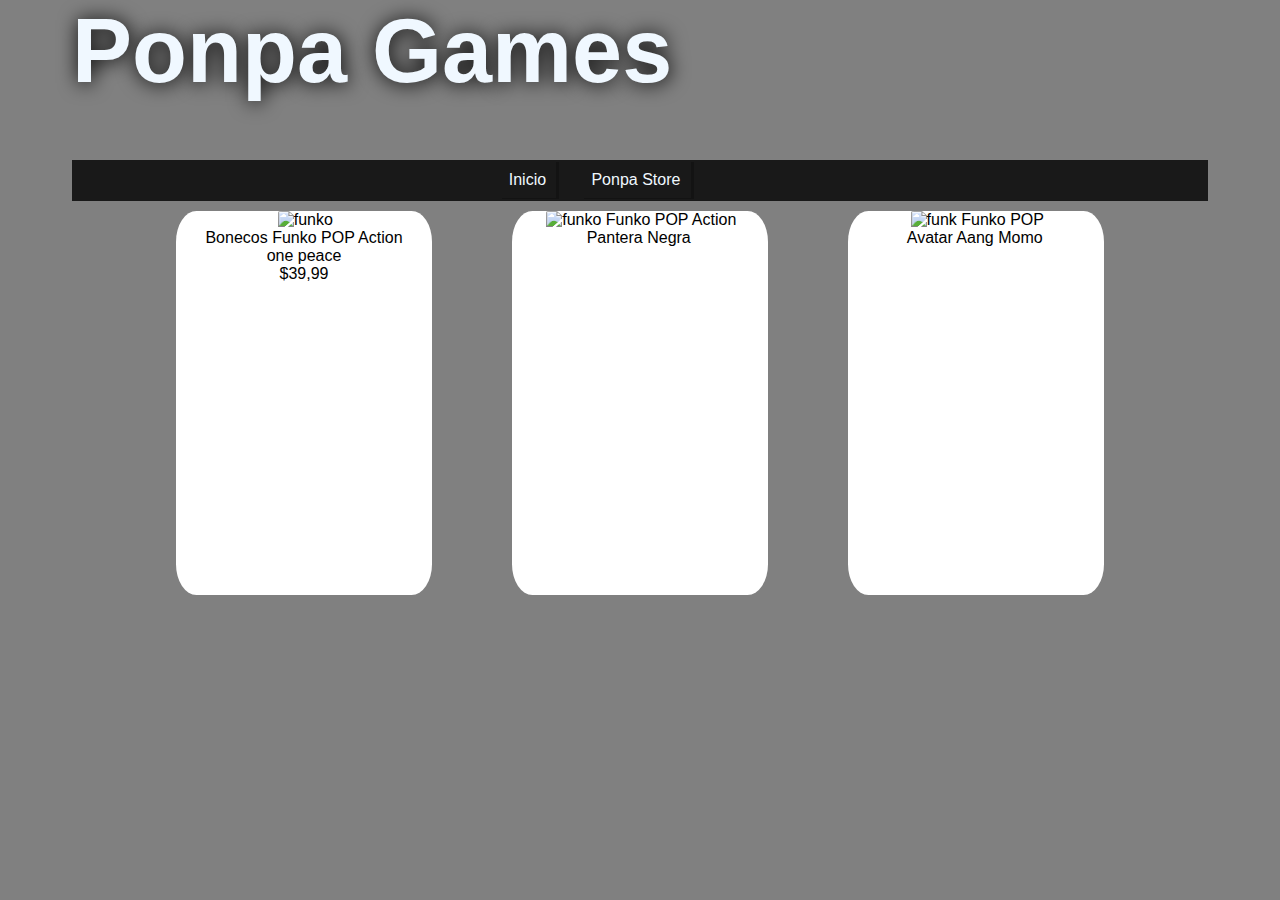
==== index store.html @ 8fa26fbd "@media" ====
<!DOCTYPE html>
<html lang="pt-br">
<head>
    <meta charset="UTF-8">
    <meta name="viewport" content="width=device-width, initial-scale=1.0">
    <title>Ponpa Games</title>
    <link rel="stylesheet" href="style.css">
    <link rel="shortcut icon" href="favicon/cube.png" type="image/x-icon">
    <link rel="stylesheet" href="style-store.css">
</head>
<body>
    <header>
        <h1 id="title">Ponpa Games</h1>
    </header>
    <nav>
            <a href="index.html">Inicio</a>
            <a href="index store.html">Ponpa Store</a>
    </nav>
    <main class="main">
        <!--<div class="menu">
            <p><a href="#">FUNKO</a></p>
            <p><a href="#">CANECA</a></p>
        </div>-->

        <div id="tab">
            <div class="ima">
                <a href="https://shopee.com.br/Bonecos-Funko-POP-Action-Figure-Colecionavel-i.406892344.23230351407?sp_atk=5e2dc024-c144-4bc4-9cd2-ecc9c9354fd1&xptdk=5e2dc024-c144-4bc4-9cd2-ecc9c9354fd1" target="_blank">
                    <img  
                    src="https://down-br.img.susercontent.com/file/br-11134201-23030-3p3vrvcvafove5" 
                    alt="funko"> 
                    <p>Bonecos Funko POP Action <br> one peace<br>$39,99</p></a>                
            </div>

            <div class="ima">
                <a href="https://shopee.com.br/Pantera-Negra-Funko-Pop!-Super-Her%C3%B3is-(colecion%C3%A1vel)-i.825902061.12095263081?sp_atk=c8817b57-0e56-4d01-bc0a-0652e0738523&xptdk=c8817b57-0e56-4d01-bc0a-0652e0738523" target="_blank"> <img src="https://down-br.img.susercontent.com/file/br-11134207-7r98o-lli69jruu23a33" alt="funko" > Funko POP Action <br> Pantera Negra </a>
            </div>

            <div class="ima">
                <a href="https://shopee.com.br/Funko-Pop-Avatar-Aang-Momo-534-Novo-Original-i.752637589.13189393790?sp_atk=2aef0430-ef96-4f18-ae57-b645b29a9977&xptdk=2aef0430-ef96-4f18-ae57-b645b29a9977" target="_blank"><img src="https://down-br.img.susercontent.com/file/9b14fe99cae7166947a90beaad521929" alt="funk"> Funko POP <br> Avatar Aang Momo</a>
            </div>
        </div>

    </main>
    <footer>


    </footer>    
</body>
</html>
---- style.css ----
@charset "UTF-8";
:root{
    font-family: Arial, Helvetica, sans-serif;
}

:root{
    --primary-color: rgba(150, 142, 142, 0.623);

    --background-color: gray;

    --nav-bar-color: rgba(17, 17, 17, 0.932);

    --box-color: rgba(218, 218, 218, 0.603);
}

/* reset */
*,
*::after,
*::before {
  padding: 0%;
  margin: 0%;
  box-sizing: border-box;
}


header{
    /*title text */
    font-size: 5vh;
    text-align: left;
    color: aliceblue;
    text-shadow: 1px 1px 20px black;

}

nav{
    display: block;

    background-color: var(--nav-bar-color);
    padding: 1%;
    
    padding-right: 9%;
    margin-top: 5%;
    box-sizing: border-box;
}

nav a{
    box-shadow: 3px 1px 0px rgba(0, 0, 0, 0.212);
    padding: 1%;
    margin: 1%;

    
    color: aliceblue;
    text-decoration: none;
}

nav a:hover{
    text-shadow: 1px 1px 0px rgba(0, 0, 0, 0.603);
    text-decoration: none;
    font-size: 0.9em;

    background-color: rgba(150, 142, 142, 0.623);

    color: white;
}
/*------------------------------------------------------------------------------*/
body{
    background-color: var(--background-color);
    text-align: center;

    padding-left: 8vh;
    padding-right: 8vh;
}

.main{
    display: flex;
    flex-wrap: wrap; 

    align-items: center;
    justify-content: center;

    margin: 0%; padding: 0%;
}

div a{
    padding: 1%;

    text-decoration: none;
    color: black;
}

.box{
    background-color: var(--box-color);
    
    display: flex;
    flex-direction: column;
    padding: 1vh;
    margin: 1%;

    border-radius: 20px;

    font-size: 1.2em;

    width: 30vw;  

    padding-left: 8px;
    padding-top: 40px;
    text-align: center;
}

.box:hover{
    box-shadow: 5px 4px 0px rgba(0, 0, 0, 0.425);

    transition: all 1s;
}
---- style-store.css ----
@charset "UTF-8";
:root{
    font-family: Arial, Helvetica, sans-serif;

    --primary-color: rgba(150, 142, 142, 0.623);
    
    --background-color: gray;
    
    --nav-bar-color: rgba(17, 17, 17, 0.932);
    
    --box-color: rgba(218, 218, 218, 0.603);

}

/* reset */
*,
*::after,
*::before {
  padding: 0%;
  margin: 0%;
  box-sizing: border-box;
}
.main{
    margin: 0%; padding: 0%;

    border: 1px black;
}
.menu{
    display: block;
    background-color: var(--box-color);
    padding-top: 20px;
    width: 20vw; height: 100vh;
    
}

.menu > p{
    padding: 10px 0px 10px 0px;
    border: 1px solid black;
}


#tab{
    position: relative;
    display: grid;
    display: flex;
    flex-wrap: wrap;
    grid-template-columns:repeat(auto-fit, minmax(200px, 0fr));
    grid-column-gap: 60px; 
 
    justify-content: center;

    /* width: 80vw; height: 60vh; 
    size: 1700px; */
}
/* Estilo para telas menores que 600px */
@media  screen and (max-height: 300px) {
    #ima{
        max-width: 80vw; min-width: 500vw;
        max-height: auto; min-height: 3000vh;
    }   
}
/* Estilo para telas maiores que 600px */
@media screen and (min-width: 600px){
    #ima{
        max-width: 100vw; min-width: 80vw;
        max-height: auto; min-height: 1000vh;
    }
}

.ima{

    background-color: white;
    border-radius: 8%;
    width: 20vw; height: 30vw;
    margin: 10px;
}

img{

    border-radius: 8%;
    width: 18vw; height: 20vw;

}
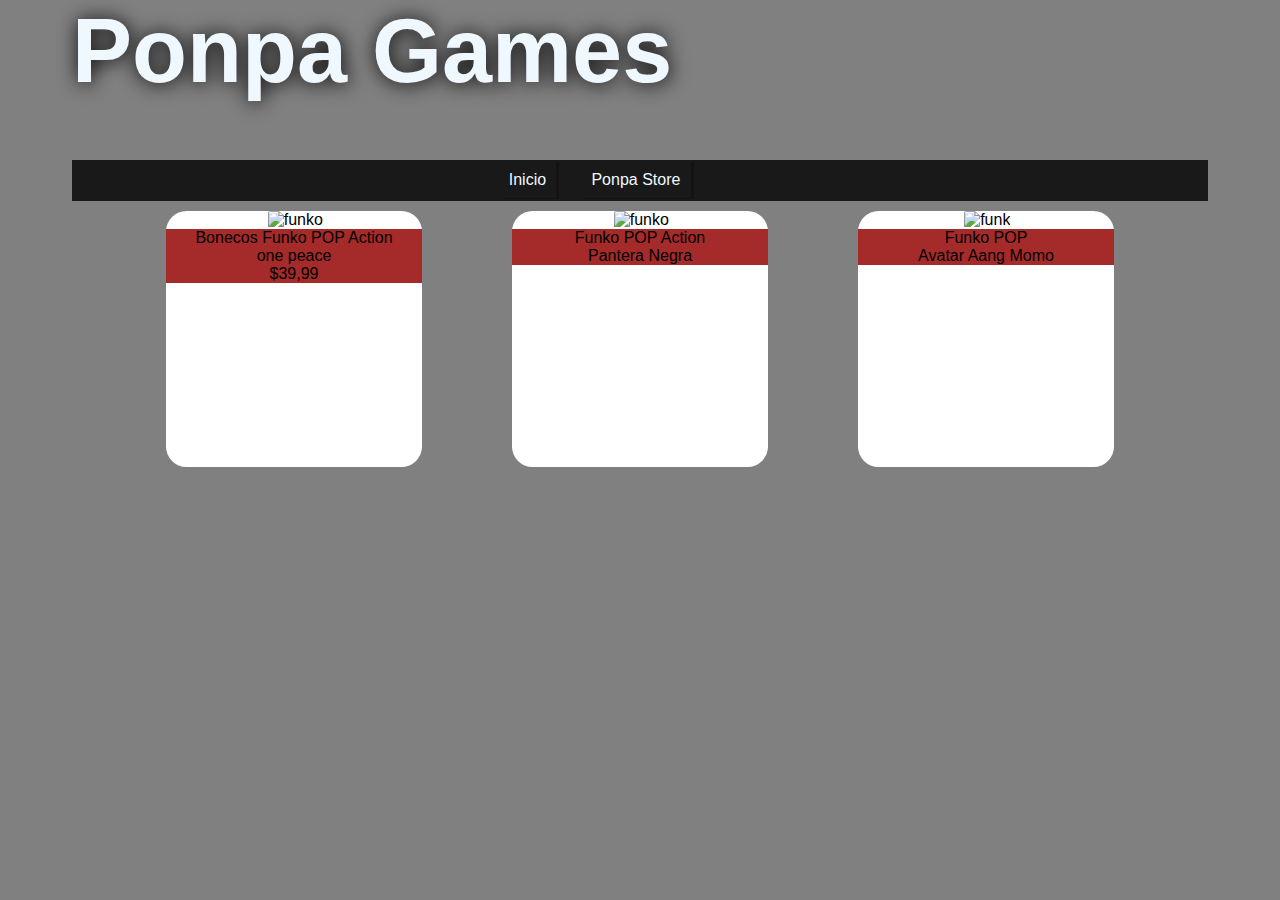
==== commit 0c6d8070: "@media" ====
--- a/index store.html
+++ b/index store.html
@@ -32,11 +32,11 @@
             </div>
 
             <div class="ima">
-                <a href="https://shopee.com.br/Pantera-Negra-Funko-Pop!-Super-Her%C3%B3is-(colecion%C3%A1vel)-i.825902061.12095263081?sp_atk=c8817b57-0e56-4d01-bc0a-0652e0738523&xptdk=c8817b57-0e56-4d01-bc0a-0652e0738523" target="_blank"> <img src="https://down-br.img.susercontent.com/file/br-11134207-7r98o-lli69jruu23a33" alt="funko" > Funko POP Action <br> Pantera Negra </a>
+                <a href="https://shopee.com.br/Pantera-Negra-Funko-Pop!-Super-Her%C3%B3is-(colecion%C3%A1vel)-i.825902061.12095263081?sp_atk=c8817b57-0e56-4d01-bc0a-0652e0738523&xptdk=c8817b57-0e56-4d01-bc0a-0652e0738523" target="_blank"> <img src="https://down-br.img.susercontent.com/file/br-11134207-7r98o-lli69jruu23a33" alt="funko" > <p>Funko POP Action <br> Pantera Negra</p> </a>
             </div>
 
             <div class="ima">
-                <a href="https://shopee.com.br/Funko-Pop-Avatar-Aang-Momo-534-Novo-Original-i.752637589.13189393790?sp_atk=2aef0430-ef96-4f18-ae57-b645b29a9977&xptdk=2aef0430-ef96-4f18-ae57-b645b29a9977" target="_blank"><img src="https://down-br.img.susercontent.com/file/9b14fe99cae7166947a90beaad521929" alt="funk"> Funko POP <br> Avatar Aang Momo</a>
+                <a href="https://shopee.com.br/Funko-Pop-Avatar-Aang-Momo-534-Novo-Original-i.752637589.13189393790?sp_atk=2aef0430-ef96-4f18-ae57-b645b29a9977&xptdk=2aef0430-ef96-4f18-ae57-b645b29a9977" target="_blank"><img src="https://down-br.img.susercontent.com/file/9b14fe99cae7166947a90beaad521929" alt="funk"> <p>Funko POP <br> Avatar Aang Momo</p></a>
             </div>
         </div>
 
--- a/style-store.css
+++ b/style-store.css
@@ -45,39 +45,55 @@
     display: flex;
     flex-wrap: wrap;
     grid-template-columns:repeat(auto-fit, minmax(200px, 0fr));
-    grid-column-gap: 60px; 
+    grid-column-gap: 70px; 
+    grid-row-gap: 70px;
  
     justify-content: center;
 
-    /* width: 80vw; height: 60vh; 
-    size: 1700px; */
+    width: 90vw; height: 60vh; 
+    size: 1700px;
 }
-/* Estilo para telas menores que 600px */
-@media  screen and (max-height: 300px) {
-    #ima{
-        max-width: 80vw; min-width: 500vw;
-        max-height: auto; min-height: 3000vh;
-    }   
-}
-/* Estilo para telas maiores que 600px */
-@media screen and (min-width: 600px){
-    #ima{
-        max-width: 100vw; min-width: 80vw;
-        max-height: auto; min-height: 1000vh;
-    }
-}
-
 .ima{
-
+    position: relative;
     background-color: white;
     border-radius: 8%;
-    width: 20vw; height: 30vw;
+    width: 20vw; height: 20vw;
     margin: 10px;
 }
 
 img{
+    position: relative;
+    border-radius: 8%;
+    width: auto; height: 33vh;
+}
 
-    border-radius: 8%;
-    width: 18vw; height: 20vw;
+a > p{
+    background-color: brown;
+}
 
+@media (max-width: 900px){
+    a > p{
+        background-color: blue;
+    }
+    .ima{
+        width: 30vw; height: 30vw;
+        margin: auto;   
+    }
 }
+
+@media (max-width: 800px){
+    a > p{
+        background-color: rgb(238, 255, 0);
+    }
+
+    img{
+        width: auto; height: 28vh;
+    }
+
+    .tab{
+        width: auto; height: 50vh;
+    }
+    .ima{
+        width: auto; height: 40vh;
+    }
+}
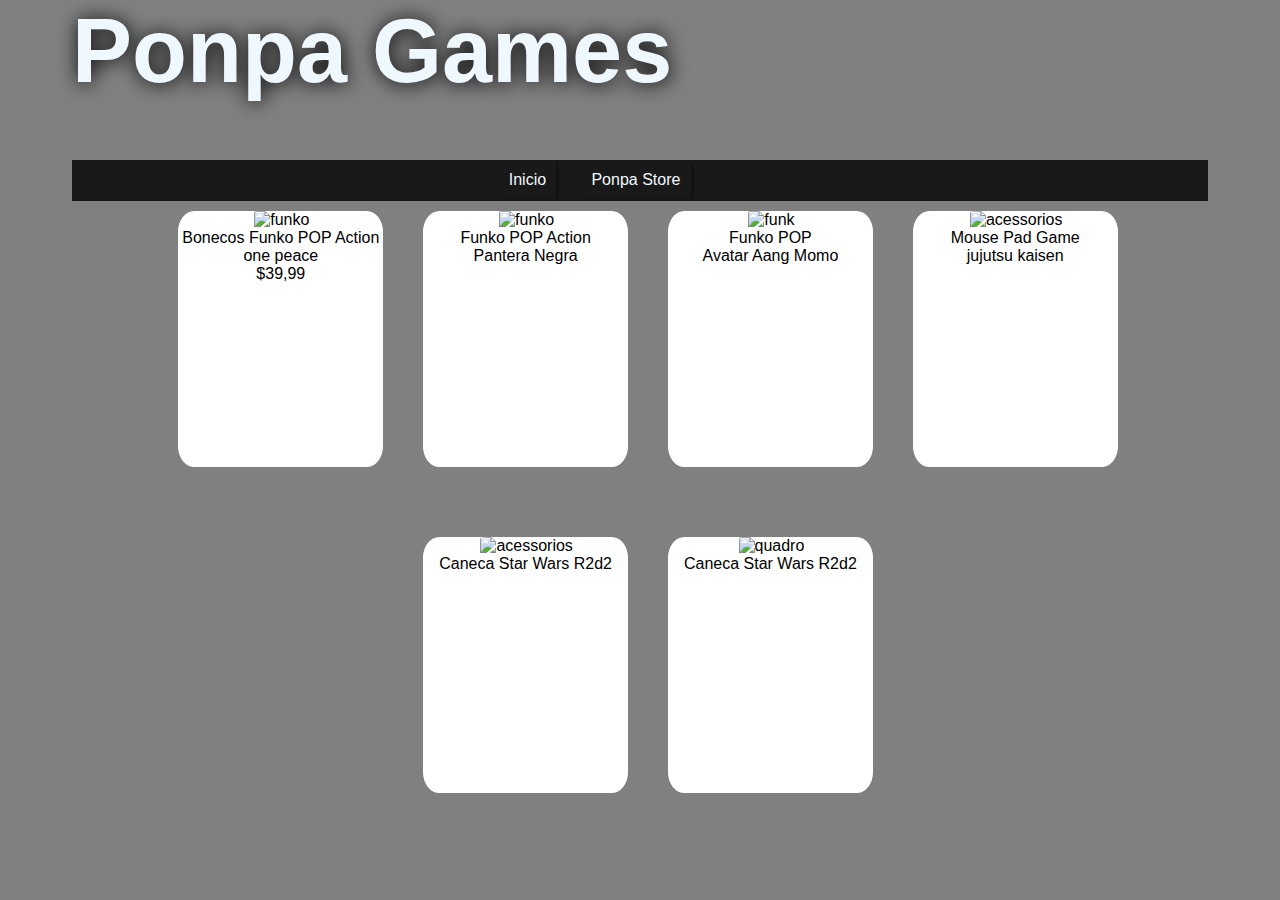
==== commit c9d9f7b5: "querry" ====
--- a/index store.html
+++ b/index store.html
@@ -38,6 +38,19 @@
             <div class="ima">
                 <a href="https://shopee.com.br/Funko-Pop-Avatar-Aang-Momo-534-Novo-Original-i.752637589.13189393790?sp_atk=2aef0430-ef96-4f18-ae57-b645b29a9977&xptdk=2aef0430-ef96-4f18-ae57-b645b29a9977" target="_blank"><img src="https://down-br.img.susercontent.com/file/9b14fe99cae7166947a90beaad521929" alt="funk"> <p>Funko POP <br> Avatar Aang Momo</p></a>
             </div>
+
+            <div class="ima">
+                <a href="https://shopee.com.br/Mouse-Pad-Gamer-Diversos-Tamanhos-Anime-JJK-i.818119412.23797178621?sp_atk=0e4d19cc-547a-49c4-be9c-d5f6f5334efc&xptdk=0e4d19cc-547a-49c4-be9c-d5f6f5334efc" target="_blank"><img src="https://down-br.img.susercontent.com/file/br-11134207-7r98o-lp5iser8gled63" alt="acessorios"> <p>Mouse Pad Game<br> jujutsu kaisen</p></a>
+            </div>
+
+            <div class="ima">
+                <a href="https://shopee.com.br/Caneca-Star-Wars-R2d2-Mega-Oferta!!!-i.339967574.5874419749?sp_atk=c05ec137-0327-413c-9275-b9097296585d&xptdk=c05ec137-0327-413c-9275-b9097296585d" target="_blank"><img src="https://down-br.img.susercontent.com/file/86863df24fe7d1c735f66b96d6a79df3" alt="acessorios"> <p>Caneca Star Wars R2d2</p></a>
+            </div>
+
+            <div class="ima">
+                <a href="https://shopee.com.br/Quadro-Anime-poster-hunter-x-hunter-eyes-art-mural-quarto-das-crian%C3%A7as-painitng-imagem-de-lona-decorativa-para-casa-moderna-decora%C3%A7%C3%A3o-cuadr-i.323352995.22695588517?sp_atk=4a8efe2a-e316-419c-8b83-3665d3b34409&xptdk=4a8efe2a-e316-419c-8b83-3665d3b34409" target="_blank"><img src="hhttps://down-br.img.susercontent.com/file/br-11134207-7qukw-lg3zcl7bd1q6ec" alt="quadro"> <p>Caneca Star Wars R2d2</p></a>
+            </div>
+            
         </div>
 
     </main>
--- a/style.css
+++ b/style.css
@@ -62,7 +62,7 @@
 
     color: white;
 }
-/*------------------------------------------------------------------------------*/
+
 body{
     background-color: var(--background-color);
     text-align: center;
@@ -70,13 +70,15 @@
     padding-left: 8vh;
     padding-right: 8vh;
 }
+/*------------------------------------------------------------------------------*/
+
 
 .main{
-    display: flex;
+    display: inline-flex;
     flex-wrap: wrap; 
 
-    align-items: center;
-    justify-content: center;
+    align-items: right;
+    justify-content: right;
 
     margin: 0%; padding: 0%;
 }
@@ -91,8 +93,7 @@
 .box{
     background-color: var(--box-color);
     
-    display: flex;
-    flex-direction: column;
+
     padding: 1vh;
     margin: 1%;
 
@@ -100,16 +101,24 @@
 
     font-size: 1.2em;
 
-    width: 30vw;  
+    width: 50vw;  
 
     padding-left: 8px;
     padding-top: 40px;
-    text-align: center;
+    text-align: left;
+    
 }
 
 .box:hover{
+    width: 51vw;  height: auto;
+    padding: 25px;
+
     box-shadow: 5px 4px 0px rgba(0, 0, 0, 0.425);
 
-    transition: all 1s;
+    transition: all 0.6s;
+    
 }
 
+.bix{
+    padding-left: 5%;
+}
--- a/style-store.css
+++ b/style-store.css
@@ -45,20 +45,21 @@
     display: flex;
     flex-wrap: wrap;
     grid-template-columns:repeat(auto-fit, minmax(200px, 0fr));
-    grid-column-gap: 70px; 
+    grid-column-gap: 40px; 
     grid-row-gap: 70px;
  
     justify-content: center;
 
     width: 90vw; height: 60vh; 
     size: 1700px;
+    margin-top: 10px;
 }
 .ima{
     position: relative;
     background-color: white;
     border-radius: 8%;
-    width: 20vw; height: 20vw;
-    margin: 10px;
+    width: 16vw; height: 20vw;
+    
 }
 
 img{
@@ -67,14 +68,7 @@
     width: auto; height: 33vh;
 }
 
-a > p{
-    background-color: brown;
-}
-
 @media (max-width: 900px){
-    a > p{
-        background-color: blue;
-    }
     .ima{
         width: 30vw; height: 30vw;
         margin: auto;   
@@ -82,10 +76,6 @@
 }
 
 @media (max-width: 800px){
-    a > p{
-        background-color: rgb(238, 255, 0);
-    }
-
     img{
         width: auto; height: 28vh;
     }
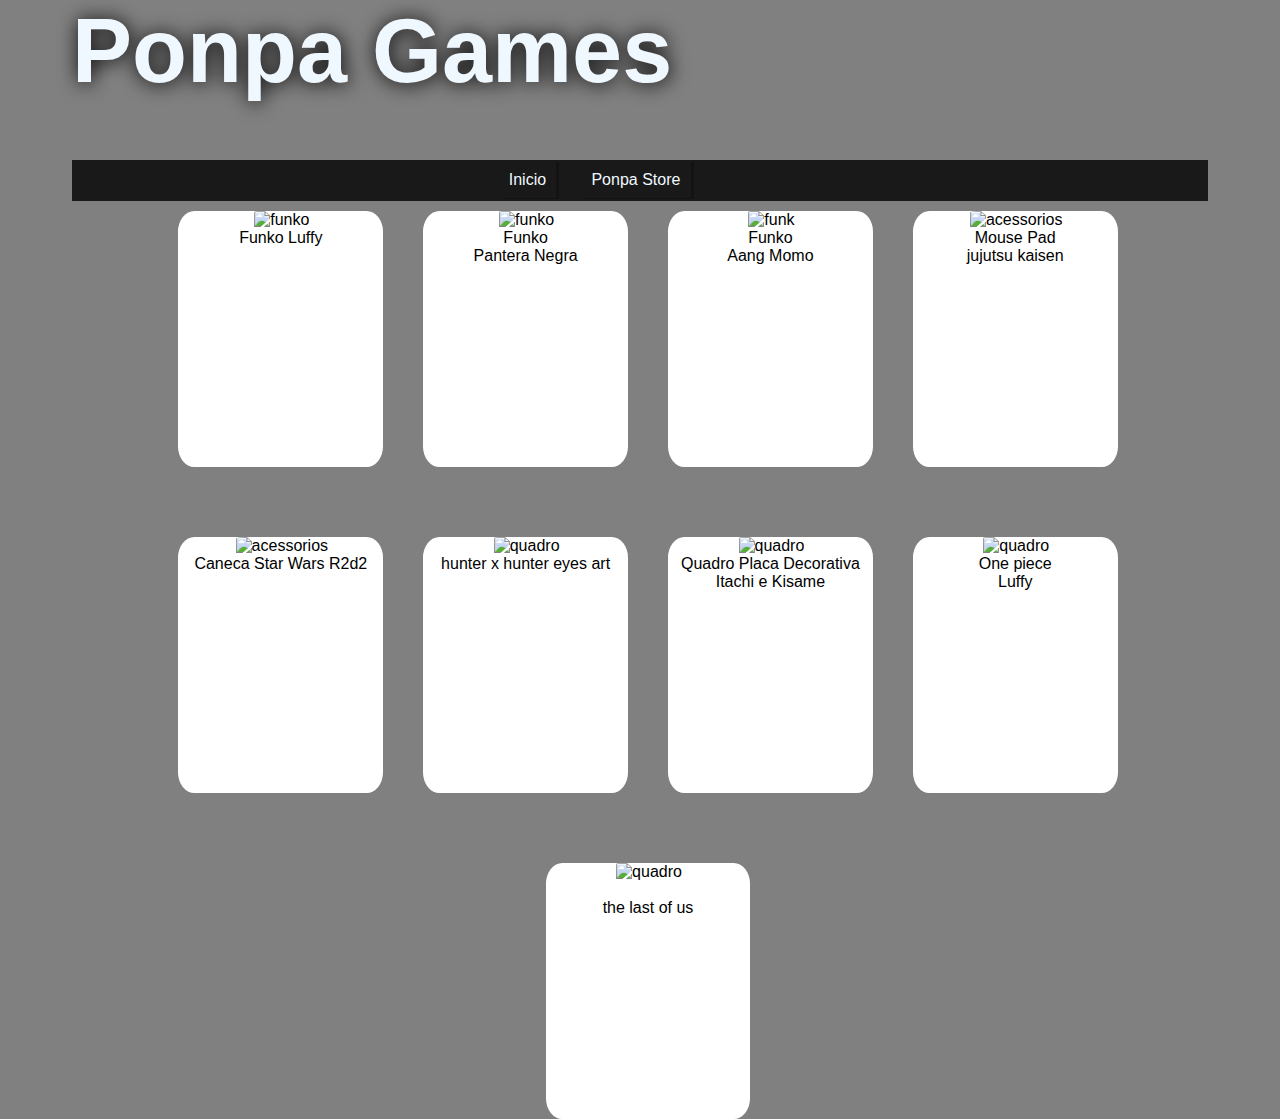
==== commit b77d998d: "google analytic" ====
--- a/index store.html
+++ b/index store.html
@@ -7,6 +7,17 @@
     <link rel="stylesheet" href="style.css">
     <link rel="shortcut icon" href="favicon/cube.png" type="image/x-icon">
     <link rel="stylesheet" href="style-store.css">
+
+    <!-- Google tag (gtag.js) -->
+<script async src="https://www.googletagmanager.com/gtag/js?id=G-J1WLPY8DTM"></script>
+<script>
+  window.dataLayer = window.dataLayer || [];
+  function gtag(){dataLayer.push(arguments);}
+  gtag('js', new Date());
+
+  gtag('config', 'G-J1WLPY8DTM');
+</script>
+
 </head>
 <body>
     <header>
@@ -28,19 +39,19 @@
                     <img  
                     src="https://down-br.img.susercontent.com/file/br-11134201-23030-3p3vrvcvafove5" 
                     alt="funko"> 
-                    <p>Bonecos Funko POP Action <br> one peace<br>$39,99</p></a>                
+                    <p>Funko Luffy</p></a>                
             </div>
 
             <div class="ima">
-                <a href="https://shopee.com.br/Pantera-Negra-Funko-Pop!-Super-Her%C3%B3is-(colecion%C3%A1vel)-i.825902061.12095263081?sp_atk=c8817b57-0e56-4d01-bc0a-0652e0738523&xptdk=c8817b57-0e56-4d01-bc0a-0652e0738523" target="_blank"> <img src="https://down-br.img.susercontent.com/file/br-11134207-7r98o-lli69jruu23a33" alt="funko" > <p>Funko POP Action <br> Pantera Negra</p> </a>
+                <a href="https://shopee.com.br/Pantera-Negra-Funko-Pop!-Super-Her%C3%B3is-(colecion%C3%A1vel)-i.825902061.12095263081?sp_atk=c8817b57-0e56-4d01-bc0a-0652e0738523&xptdk=c8817b57-0e56-4d01-bc0a-0652e0738523" target="_blank"> <img src="https://down-br.img.susercontent.com/file/br-11134207-7r98o-lli69jruu23a33" alt="funko" > <p>Funko <br>Pantera Negra</p> </a>
             </div>
 
             <div class="ima">
-                <a href="https://shopee.com.br/Funko-Pop-Avatar-Aang-Momo-534-Novo-Original-i.752637589.13189393790?sp_atk=2aef0430-ef96-4f18-ae57-b645b29a9977&xptdk=2aef0430-ef96-4f18-ae57-b645b29a9977" target="_blank"><img src="https://down-br.img.susercontent.com/file/9b14fe99cae7166947a90beaad521929" alt="funk"> <p>Funko POP <br> Avatar Aang Momo</p></a>
+                <a href="https://shopee.com.br/Funko-Pop-Avatar-Aang-Momo-534-Novo-Original-i.752637589.13189393790?sp_atk=2aef0430-ef96-4f18-ae57-b645b29a9977&xptdk=2aef0430-ef96-4f18-ae57-b645b29a9977" target="_blank"><img src="https://down-br.img.susercontent.com/file/9b14fe99cae7166947a90beaad521929" alt="funk"> <p>Funko <br> Aang Momo</p></a>
             </div>
 
             <div class="ima">
-                <a href="https://shopee.com.br/Mouse-Pad-Gamer-Diversos-Tamanhos-Anime-JJK-i.818119412.23797178621?sp_atk=0e4d19cc-547a-49c4-be9c-d5f6f5334efc&xptdk=0e4d19cc-547a-49c4-be9c-d5f6f5334efc" target="_blank"><img src="https://down-br.img.susercontent.com/file/br-11134207-7r98o-lp5iser8gled63" alt="acessorios"> <p>Mouse Pad Game<br> jujutsu kaisen</p></a>
+                <a href="https://shopee.com.br/Mouse-Pad-Gamer-Diversos-Tamanhos-Anime-JJK-i.818119412.23797178621?sp_atk=0e4d19cc-547a-49c4-be9c-d5f6f5334efc&xptdk=0e4d19cc-547a-49c4-be9c-d5f6f5334efc" target="_blank"><img src="https://down-br.img.susercontent.com/file/br-11134207-7r98o-lp5iser8gled63" alt="acessorios"> <p>Mouse Pad<br> jujutsu kaisen</p></a>
             </div>
 
             <div class="ima">
@@ -48,7 +59,19 @@
             </div>
 
             <div class="ima">
-                <a href="https://shopee.com.br/Quadro-Anime-poster-hunter-x-hunter-eyes-art-mural-quarto-das-crian%C3%A7as-painitng-imagem-de-lona-decorativa-para-casa-moderna-decora%C3%A7%C3%A3o-cuadr-i.323352995.22695588517?sp_atk=4a8efe2a-e316-419c-8b83-3665d3b34409&xptdk=4a8efe2a-e316-419c-8b83-3665d3b34409" target="_blank"><img src="hhttps://down-br.img.susercontent.com/file/br-11134207-7qukw-lg3zcl7bd1q6ec" alt="quadro"> <p>Caneca Star Wars R2d2</p></a>
+                <a href="https://shopee.com.br/Quadro-Anime-poster-hunter-x-hunter-eyes-art-mural-quarto-das-crian%C3%A7as-painitng-imagem-de-lona-decorativa-para-casa-moderna-decora%C3%A7%C3%A3o-cuadr-i.323352995.22695588517?sp_atk=4a8efe2a-e316-419c-8b83-3665d3b34409&xptdk=4a8efe2a-e316-419c-8b83-3665d3b34409" target="_blank"><img src="https://down-br.img.susercontent.com/file/br-11134207-7qukw-lg3zcl7bd1q6ec" alt="quadro"> <p>hunter x hunter eyes art</p></a>
+            </div>
+            
+            <div class="ima">
+                <a href="https://shopee.com.br/Quadro-Placa-Decorativa-Itachi-e-Kisame-Anime-i.347362059.4479324648?sp_atk=16ff6fdf-9182-4f6a-be4e-95aaddb5d622&xptdk=16ff6fdf-9182-4f6a-be4e-95aaddb5d622" target="_blank"><img src="https://down-br.img.susercontent.com/file/br-11134207-7qukw-lf48ellhfin381" alt="quadro"> <p>Quadro Placa Decorativa <br>Itachi e Kisame</p></a>
+            </div>
+
+            <div class="ima">
+                <a href="https://shopee.com.br/Quadro-de-mdf-poster-sem-moldura-Anime-Mang%C3%A1-One-piece-Luffy-i.481392162.20659401544?sp_atk=a0a3bc75-cf5e-473d-ad39-27694e92fa37&xptdk=a0a3bc75-cf5e-473d-ad39-27694e92fa37" target="_blank"><img src="https://down-br.img.susercontent.com/file/sg-11134201-22110-sewiy6lfqdjve7" alt="quadro"> <p>One piece <br> Luffy</p></a>
+            </div>
+
+            <div class="ima">
+                <a href="https://shopee.com.br/THE-LAST-OF-US-Quadros-de-s%C3%A9ries-filmes-e-animes-Quadro-parede-decora%C3%A7%C3%A3o-Presente-A31-i.334499149.18343078498?sp_atk=728c4bbe-a505-4c1b-8894-ffe192b8d6ee&xptdk=728c4bbe-a505-4c1b-8894-ffe192b8d6ee" target="_blank"><img src="https://down-br.img.susercontent.com/file/07b0a2f240cc26653b12abe2f64679f6" alt="quadro"> <p> <br>the last of us</p></a>
             </div>
             
         </div>
